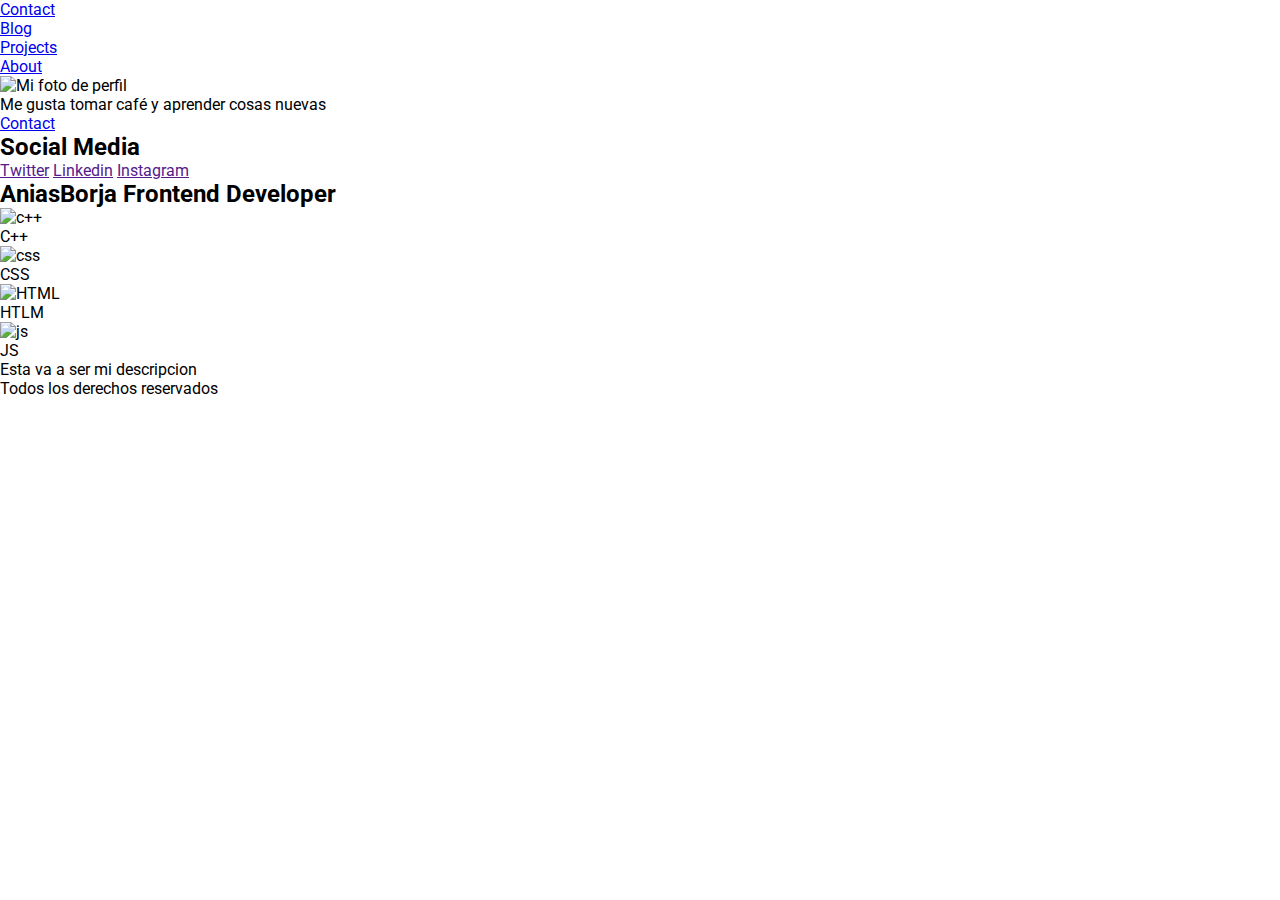
==== index.html @ e829ebdf "Primer commit inicial de Blog" ====
<!DOCTYPE html>
<html lang="en">
<head>
    <title>Mi portafolio | Anias Borja</title>
    <meta name="description" content="Este es mi portafolio bonito">
    <meta name="viewport" content="width=device-with, initial-scale=1.0">
    <meta http-equiv="Content-Type" content="text/html;charset=UTF-8">
    <meta name="author" content="Anías">
    <link rel="stylesheet" href="./styles.css">
    <link rel="preconnect" href="https://fonts.googleapis.com">
    <link rel="preconnect" href="https://fonts.gstatic.com" crossorigin>
    <link href="https://fonts.googleapis.com/css2?family=Roboto:ital,wght@0,400;1,700&display=swap" rel="stylesheet">
</head>
<body>
       <header>
        <nav>
           <ul>
               <li>
                   <a href="./contact.html">Contact</a>
               </li>
               <li>
                <a href="./blog.html">Blog</a>
            </li>
            <li>
                <a href="./projects.html">Projects</a>
            </li>
            <li>
                <a href="./about.html">About</a>
            </li>
           </ul>
        </nav>
       </header>
       <main>
           <div>
               <img src="https://picsum.photos/500" alt="Mi foto de perfil">
               <p>Me gusta tomar café y aprender cosas nuevas</p>
               <div>
                   <a href="./contact.html">Contact</a>
               </div>
               <div>
                    <h2>Social Media</h2>
                    <ul>
                        <li>
                            <a href="">Twitter</a>
                            <a href="">Linkedin</a>
                            <a href="">Instagram</a>
                        </li>
                    </ul>
               </div>
            </div>
           <h2>AniasBorja Frontend Developer</h2>
           <ul>
               <li>
                   <img src="" alt="c++">
                   <p>C++</p>
               </li>
               <li>
                   <img src="" alt="css">
                   <p>CSS</p>
               </li>
               <li>
                   <img src="" alt="HTML">
                   <p>HTLM</p>
               </li>
               <li>
                   <img src="" alt="js">
                   <p>JS</p>
               </li>


           </ul>
           <p>Esta va a ser mi descripcion</p>
       </main>
       <footer>Todos los derechos reservados</footer>
</body>
</html>
---- styles.css ----
*{
    margin: 0;
    padding: 0;
    box-sizing: border-box;
}

body{
    font-family: 'Roboto', sans-serif;
}

header{
    color: yellow;
}
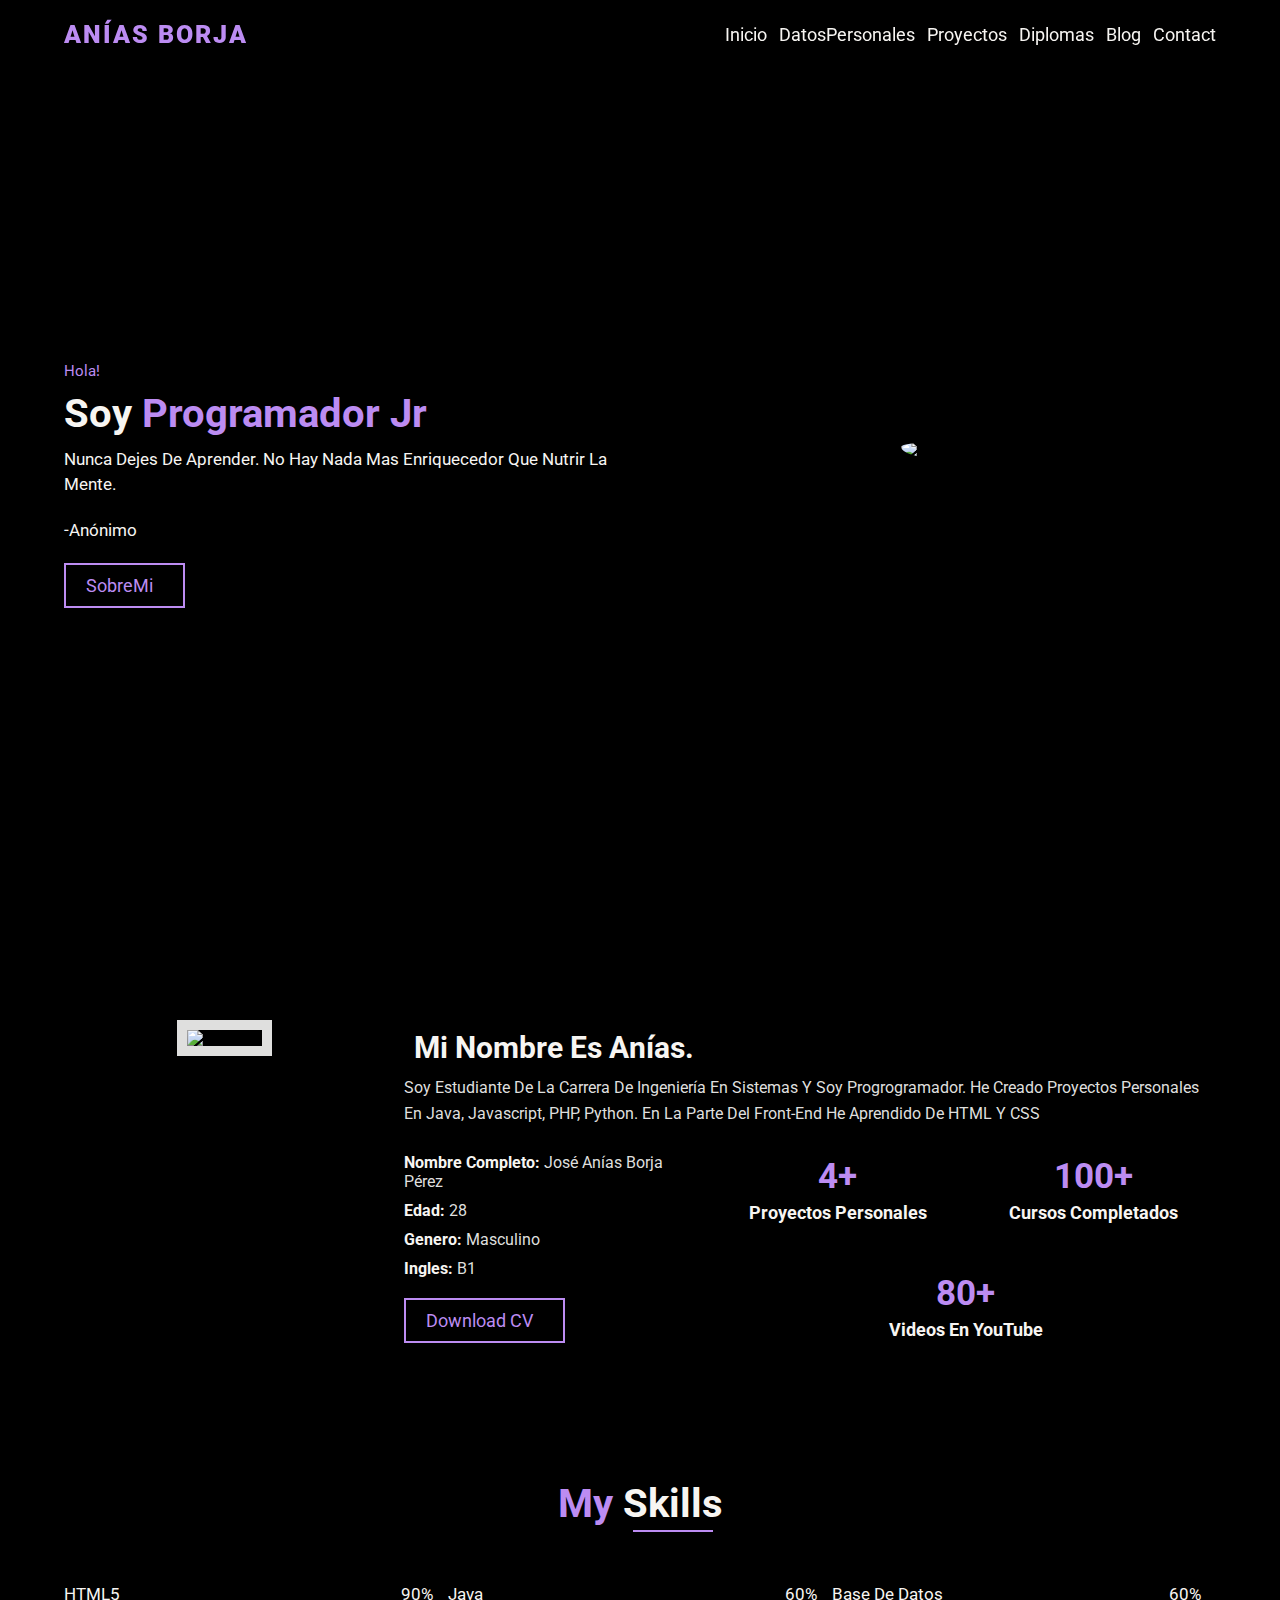
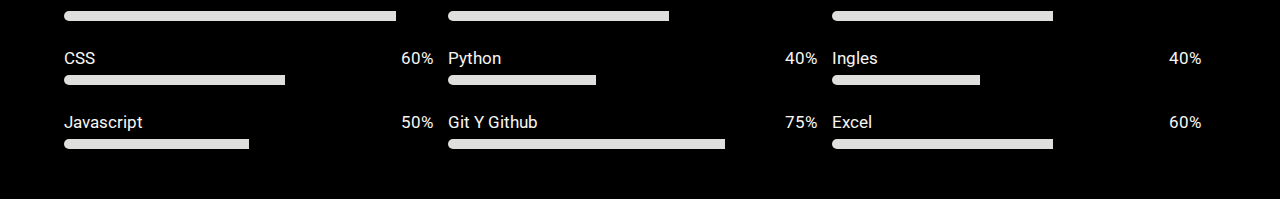
==== commit fe80c05a: "Este es el commit con cambios de nuevo diseño" ====
--- a/index.html
+++ b/index.html
@@ -1,76 +1,204 @@
 <!DOCTYPE html>
-<html lang="en">
+<html lang="es">
 <head>
-    <title>Mi portafolio | Anias Borja</title>
-    <meta name="description" content="Este es mi portafolio bonito">
-    <meta name="viewport" content="width=device-with, initial-scale=1.0">
-    <meta http-equiv="Content-Type" content="text/html;charset=UTF-8">
-    <meta name="author" content="Anías">
-    <link rel="stylesheet" href="./styles.css">
-    <link rel="preconnect" href="https://fonts.googleapis.com">
-    <link rel="preconnect" href="https://fonts.gstatic.com" crossorigin>
-    <link href="https://fonts.googleapis.com/css2?family=Roboto:ital,wght@0,400;1,700&display=swap" rel="stylesheet">
+    <meta charset="UTF-8">
+    <meta http-equiv="X-UA-Compatible" content="IE=edge">
+    <meta name="viewport" content="width=device-width, initial-scale=1.0">
+    <link rel="stylesheet" href="styles.css">
+    <!-- Title -->
+    <title>Portafolio | Anias Borja</title>
+    <!-- Font-Awesome CSS -->
+    <link rel="stylesheet" href="assets/vendors/font-awesome/css/all.min.css" />
+
+    <!-- Swiper CSS -->
+    <link rel="stylesheet" href="assets/vendors/swiper/swiper.css" />
+
+    <!-- Magnific-Popup CSS -->
+    <link rel="stylesheet" href="assets/vendors/magnific-popup/magnific-popup.css" />
 </head>
 <body>
-       <header>
-        <nav>
-           <ul>
-               <li>
-                   <a href="./contact.html">Contact</a>
-               </li>
-               <li>
-                <a href="./blog.html">Blog</a>
-            </li>
-            <li>
-                <a href="./projects.html">Projects</a>
-            </li>
-            <li>
-                <a href="./about.html">About</a>
-            </li>
-           </ul>
-        </nav>
-       </header>
-       <main>
-           <div>
-               <img src="https://picsum.photos/500" alt="Mi foto de perfil">
-               <p>Me gusta tomar café y aprender cosas nuevas</p>
-               <div>
-                   <a href="./contact.html">Contact</a>
-               </div>
-               <div>
-                    <h2>Social Media</h2>
-                    <ul>
-                        <li>
-                            <a href="">Twitter</a>
-                            <a href="">Linkedin</a>
-                            <a href="">Instagram</a>
-                        </li>
-                    </ul>
-               </div>
-            </div>
-           <h2>AniasBorja Frontend Developer</h2>
-           <ul>
-               <li>
-                   <img src="" alt="c++">
-                   <p>C++</p>
-               </li>
-               <li>
-                   <img src="" alt="css">
-                   <p>CSS</p>
-               </li>
-               <li>
-                   <img src="" alt="HTML">
-                   <p>HTLM</p>
-               </li>
-               <li>
-                   <img src="" alt="js">
-                   <p>JS</p>
-               </li>
-
-
-           </ul>
-           <p>Esta va a ser mi descripcion</p>
-       </main>
-       <footer>Todos los derechos reservados</footer>
+    <!-------------------- Scroll-Top Area (Start) -------------------->
+    <a href="#home" class="scroll-top">
+        <i class="fas fa-angle-up"></i>
+    </a>
+    <!-------------------- Scroll-Top Area (End) -------------------->
+    <!-------------------- Header Area (Start) -------------------->
+    <header class="header">
+        <!--logo texto-->
+        <a href="#home" class="logo">
+            <h2>Anías Borja</h2>
+        </a>
+         <!--end logo texto-->
+
+          <!--Navbar-->
+          <nav class="navbar">
+            <a href="#">inicio</a>
+            <a href="#about">DatosPersonales</a>
+            <a href="#">Proyectos</a>
+            <a href="#">Diplomas</a>
+            <a href="#">Blog</a>
+            <a href="#">Contact</a>
+          </nav>
+
+        <!-- Menubar -->
+        <div class="fas fa-bars" id="menu-btn"></div>
+    </header>
+    <!--Header Area End-->
+
+    <!-------------------- Home Area (Start) -------------------->
+    <section class="home" id="home">
+        <div class="box-container">
+            <div class="content">
+                <div class="text">
+                    <h2>Hola!</h1>
+                    <h1>Soy <span class="typing-text">Programador Jr</span></h1>
+                    <p>Nunca dejes de aprender. no hay nada mas enriquecedor que nutrir la mente.</p>
+                    <p> -Anónimo</p>
+                    <a href="#about " class="btn">SobreMi <i class="fas fa-user"></i></a>
+                </div>
+            </div>
+            <div class="image">
+            <img src="https://i.postimg.cc/xC4MrvjB/desarrollo-1.png" alt="Home-Image">
+            </div>
+        </div>
+    </section>
+    <!-------------------- Home Area (End) -------------------->
+
+
+
+    <!-------------------- About Area (Start) -------------------->
+    <section class="about" id="about">
+
+        <div class="box-container">
+
+            <div class="image">
+                <img src="https://i.postimg.cc/3R2X5y6B/Foto.jpg" alt="About-Image" />
+            </div>
+    
+            <div class="content">
+
+                <h2>Mi nombre es Anías.</h2>
+                <p>Soy estudiante de la carrera de Ingeniería en Sistemas y Soy progrogramador. He creado proyectos personales en Java, javascript, PHP, python. En la parte del Front-End he aprendido de HTML y CSS </p>
+   
+                <div class="about-info">
+
+                    <div class="info">
+                        <h4>Nombre Completo: <span>José Anías Borja Pérez</span></h4>
+                        <h4>Edad: <span>28</span></h4>
+                        <h4>Genero: <span>Masculino</span></h4>
+                        <h4>Ingles: <span>B1</span></h4>
+                        <a href="#" class="btn">download CV <i class="fas fa-download"></i></a>
+                    </div>
+
+                    <div class="counting">
+
+                        <div class="box">
+                            <h1 class="count" data-count="4">4+</h1>
+                            <h3>Proyectos Personales</h3>
+                        </div>
+                        
+                        <div class="box">
+                            <h1 class="count" data-count="100">100+</h1>
+                            <h3>Cursos Completados</h3>
+                        </div>
+            
+                        <div class="box">
+                            <h1 class="count" data-count="80">80+</h1>
+                            <h3>Videos En YouTube</h3>
+                        </div>
+                                    
+                        <!---  <div class="box">
+                            <h1 class="count" data-count="20">20+</h1>
+                            <h3>awards won</h3>
+                        </div> 
+                                -->
+                    </div>
+
+                </div>
+                
+            </div>
+            
+        </div>
+        <div class="skill-container">
+
+            <div class="heading">
+                <h2>my <span>skills</span></h2>
+            </div>
+    
+            <div class="skills">
+                <div class="skill-item item1">
+                    <div class="box">
+                        <h3>HTML5<span> 90% </span> </h3>
+                        <div class="progress-bar"> <span></span> </div>
+                    </div>
+                    <div class="box">
+                        <h3>CSS<span> 60% </span> </h3>
+                        <div class="progress-bar"> <span></span> </div>
+                    </div>
+                    <div class="box">
+                        <h3>javascript<span> 50% </span> </h3>
+                        <div class="progress-bar"> <span></span> </div>
+                    </div>
+                </div>
+    
+                <div class="skill-item item2">
+                    <div class="box">
+                        <h3>Java<span> 60% </span> </h3>
+                        <div class="progress-bar"> <span></span> </div>
+                    </div>
+                    <div class="box">
+                        <h3>Python<span> 40% </span> </h3>
+                        <div class="progress-bar"> <span></span> </div>
+                    </div>
+                    <div class="box">
+                        <h3>git y github<span> 75% </span> </h3>
+                        <div class="progress-bar"> <span></span> </div>
+                    </div>
+                </div>
+
+                <div class="skill-item item3">
+                    <div class="box">
+                        <h3>Base de datos<span> 60% </span> </h3>
+                        <div class="progress-bar"> <span></span> </div>
+                    </div>
+                    <div class="box">
+                        <h3>Ingles<span> 40% </span> </h3>
+                        <div class="progress-bar"> <span></span> </div>
+                    </div>
+                    <div class="box">
+                        <h3>Excel<span> 60% </span> </h3>
+                        <div class="progress-bar"> <span></span> </div>
+                    </div>
+                </div>
+    
+            </div>
+    
+        </div>
+
+    </section>
+    <!-------------------- About Area (End) -------------------->
+
+    <!--scripts area-->
+    
+    <script>
+        var Typed = (function () {
+        function Typed(elementId, options) {
+          _classCallCheck(this, Typed);
+      
+          // Initialize it up
+          _initializerJs.initializer.load(this, options, elementId);
+          // All systems go!
+          this.begin();
+        }
+
+        var typed = new Typed('.typing-text',{
+
+            strings: ['Estudiante de Ingeniería', 'Desarrollador Java'],
+            typedSpeed: 120,
+            loop: true
+        });
+    </script>
+
+    <!---->
 </body>
-</html>
+</html>--- a/styles.css
+++ b/styles.css
@@ -1,13 +1,491 @@
+@import url('https://fonts.googleapis.com/css2?family=Roboto:wght@100;300;400;500;700;900&display=swap');
+
 *{
+    font-family: 'Roboto', sans-serif;
+    -webkit-box-sizing: border-box;
+            box-sizing: border-box;
     margin: 0;
     padding: 0;
-    box-sizing: border-box;
+    text-decoration: none;
+    text-transform: capitalize;
+    border: none;
+    outline: none;
+    -webkit-transition: all 0.2s linear;
+       -moz-transition: all 0.2s linear;
+         -o-transition: all 0.2s linear;
+  	        transition: all 0.2s linear;
+}
+
+:root{
+    --purple: #BC8CF2;
+    --black: #000000;
+    --white: #F7F5F2;
+    --grey: #DFDFDE;
+}x
+
+*::selection{
+    color: var(--white);
+    background-color: var(--purple);
+}
+html{
+    font-size: 62.5%;
+    overflow-x: hidden;  
+    scroll-behavior: smooth;
+    scroll-padding-top: 6rem;
 }
 
 body{
-    font-family: 'Roboto', sans-serif;
-}
-
+    background-color: var(--black);
+}
+
+section{
+    padding: 2rem 5%;
+}
+
+::-webkit-scrollbar{
+    width: 0.8rem;
+}
+
+::-webkit-scrollbar-thumb{
+    border-radius: 1rem;
+    background-color: var(--purple);
+}
+
+::-webkit-scrollbar-track{
+    background-color: var(--black);
+}
+
+.swiper-pagination-bullet{
+    height: 1rem;
+    width: 1rem;
+    border-radius: 50rem;
+    background-color: var(--grey);
+}
+
+.swiper-pagination-bullet-active{
+    width: 3rem;
+    background: var(--purple);
+}
+
+/*--------------------- 1- Heading CSS (Start) ---------------------*/
+.heading{
+    margin-bottom: 2rem;
+}
+
+.heading h2{
+    text-align: center;
+    padding-bottom: 2rem;
+    color: var(--purple);
+    font-size: 4rem;
+}
+
+.heading h2 span{
+    position: relative;
+    z-index: 0;
+    color: var(--white);
+}
+
+.heading h2 span::before{
+    content: '';
+    position: absolute;
+    bottom: -0.5rem; left: 0;
+    z-index: -1;
+    background: var(--purple);
+    height: 0.2rem;
+    width: 80%;
+    margin-left: 10%;
+}
+
+/*--------------------- 1- Heading CSS (End) ---------------------*/
+
+/*--------------------- 2- Button CSS (Start) ---------------------*/
+.btn{
+    display: inline-block;
+    padding: 1rem 2rem;
+    font-size: 1.8rem;
+    color: var(--purple);
+    background-color: transparent;
+    border: 0.2rem solid var(--purple);
+}
+
+.btn i{
+    padding-left: 1rem;
+}
+
+.btn:hover{
+    color: var(--white);
+    background-color:var(--purple);
+    cursor: pointer;
+}
+
+/*--------------------- 2- Button CSS (End) ---------------------*/
+
+
+
+/*--------------------- 3- Header Area CSS (Start) ---------------------*/
 header{
-    color: yellow;
-}
+    position: fixed;
+    top: 0;
+    left: 0;
+    width: 100%;
+    padding: 2rem 5%;
+    display: -webkit-box;
+    display: -ms-flexbox;
+    display: flex;
+    -webkit-box-pack: justify;
+    -ms-flex-pack: justify;
+    justify-content: space-between;
+    -webkit-box-align: center;
+    -ms-flex-align: center;
+    align-items: center;
+    background: transparent;
+    -webkit-transition: all 0.5s linear;
+       -moz-transition: all 0.5s linear;
+         -o-transition: all 0.5s linear;
+            transition: all 0.5s linear;
+    z-index: 999;
+}
+
+header.sticky{
+    border-bottom: 0.1rem solid var(--grey);
+    background: rgba(0, 0, 0, 0.8);
+}
+
+header .logo h2{
+    font-size: 2.5rem;
+    font-weight: 900;
+    color: var(--purple);
+    text-transform: uppercase;
+    letter-spacing: 0.2rem;
+}
+
+header .navbar a{
+    color: var(--white);
+    font-size: 1.8rem;
+    margin-left: 1rem;
+}
+
+header .navbar a:hover,
+header .navbar a.active{
+    color: var(--purple);
+}
+
+header #menu-btn{
+    font-size: 3rem;
+    color: var(--white);
+    cursor: pointer;
+    -webkit-transition: all 0.5s linear;
+       -moz-transition: all 0.5s linear;
+         -o-transition: all 0.5s linear;
+            transition: all 0.5s linear;
+    display: none;
+}
+
+header .fa-times{
+    -webkit-transform: rotate(180deg);
+            transform: rotate(180deg);
+}
+
+header #menu-btn:hover{
+    color: var(--purple);
+}
+
+/*--------------------- 3- Header Area CSS (End) ---------------------*/
+
+/*--------------------- 4- Home Area CSS (Start) ---------------------*/
+.home{
+    padding: 0rem 5%;
+    background-color: var(--black);
+    min-height: 100vh;
+}
+
+.home .box-container{
+    min-height: 100vh;
+    display: -webkit-box;
+    display: -ms-flexbox;
+    display: flex;
+    -webkit-box-pack: center;
+    -ms-flex-pack: center;
+    justify-content: center;
+    -webkit-box-align: center;
+    -ms-flex-align: center;
+    align-items: center;
+    -ms-flex-wrap: wrap;
+    flex-wrap: wrap;
+    gap: 4rem;
+
+}
+
+.home .image{
+    text-align: center;
+    -webkit-box-flex: 1;
+    -ms-flex: 1 1 40rem;
+        flex: 1 1 40rem;
+}
+
+.home .image img{   
+    height: 40rem;
+    width: 40rem;
+    border-radius: 50% 50% 50% 50% / 30% 30% 70% 70%;
+    object-fit: cover;
+}
+
+.home .content {
+    -webkit-box-flex: 1;
+    -ms-flex: 1 1 40rem;
+        flex: 1 1 40rem;
+
+    display: -webkit-box;
+    display: -ms-flexbox;
+    display: flex;
+    
+    -webkit-box-pack: center;
+    -ms-flex-pack:center;
+    justify-content: center;
+
+    -webkit-box-align: center;
+    -ms-flex-align: center;
+    align-items: center;
+    
+    margin-top: 7rem;
+}
+
+.home .content h2 {
+    font-size: 2.5 rem;
+    font-weight: 400;
+    color: var(--purple);
+}
+
+.home .content h1{
+    font-size: 4rem;
+    color: var(--white);
+    padding: 1rem 0;
+    text-transform: none;
+}
+
+.home .content h1 span{
+    color:#BC8CF2;
+}
+
+.home .content p{
+    font-size: 1.7rem;
+    font-weight: 400;
+    color: var(--white);
+    padding-bottom: 2rem;
+    line-height: 1.5;
+}
+/*--------------------- 4- Home Area CSS (End) ---------------------*/
+
+/*--------------------- 5- About Area CSS (Start) ---------------------*/
+
+.about .box-container{
+    display: -webkit-box;
+    display: -ms-flexbox;
+    display: flex;
+    -webkit-box-pack: center;
+    -ms-flex-pack: center;
+    justify-content: center;
+    -ms-flex-wrap: wrap;
+        flex-wrap: wrap;
+        gap: 2rem;
+        padding: 10rem 0;
+}
+
+.about .image{
+    width: 32rem;
+    text-align: center;
+}
+
+.about .image img{
+    width: 70%;
+    border: 1rem solid var(--grey);
+}
+
+.about .content{
+    -webkit-box-flex: 1;
+    -ms-flex: 1 1 55rem;
+        flex: 1 1 55rem;
+}
+
+.about .content h2{
+    font-size: 3rem;
+    color: var(--white);
+    padding: 1rem;
+}
+
+.about .content > p{
+    font-size: 1.6rem;
+    color: var(--grey);
+    line-height: 1.6;
+    padding-bottom: 1rem;
+}
+
+.about .content .about-info{
+    display: -webkit-box;
+    display: -ms-flexbox;
+    display: flex;
+
+    -webkit-box-pack: start;
+    -ms-flex-pack: start;
+    justify-content: flex-start;
+
+    -webkit-box-align: center;
+    -ms-flex-align: center;
+    align-items: center;
+
+    -ms-flex-wrap: wrap;
+        flex-wrap: wrap;
+    gap: 1rem;
+}
+
+.about .content .about-info .info{
+    -webkit-box-flex: 1;
+    -ms-flex: 1 1 15rem;
+        flex: 1 1 15rem;
+}
+
+.about .content .about-info .info h4{
+    font-size: 1.6rem;
+    color: var(--white);
+    padding-bottom: 1rem;
+}
+
+.about .content .about-info .info span{
+    font-size: 1.6rem;
+    font-weight: 400;
+    color: var(--grey);
+}
+
+.about .content .about-info .info .btn{
+    margin-top: 1rem;
+}
+
+
+.counting{
+    -webkit-box-flex: 1;
+    -ms-flex: 1 1 35rem;
+        flex: 1 1 35rem;
+    
+    display: -webkit-box;
+    display: -ms-flexbox;
+    display: flex;
+
+    -webkit-box-align: center;
+    -ms-flex-align: center;
+    align-items: center;
+
+    -webkit-box-pack: center;
+    -ms-flex-pack: center;
+    justify-content: center;
+
+    -ms-flex-wrap: wrap;
+        flex-wrap: wrap;
+    gap: 1rem;
+}
+
+.counting .box{
+    -webkit-box-flex: 1;
+    -ms-flex: 1 1 18rem;
+        flex: 1 1 18rem;
+    text-align: center;
+    background-color: var(--black);
+    padding: 2rem;
+}
+.counting .box .count{
+    font-size: 3.5rem;
+    color: var(--purple);
+    padding-bottom: 0.5rem;
+}
+
+.counting .box h3{
+    font-size: 1.8rem;
+    color: var(--white);
+}
+
+.skill-container{
+    padding: 2rem 0;
+}
+
+.skills{
+    display: -webkit-box;
+    display: -ms-flexbox;
+    display: flex;
+    -ms-flex-wrap: wrap;
+        flex-wrap: wrap;
+}
+
+.skill-item{
+    -webkit-box-flex: 1;
+    -ms-flex: 1 1 30rem;
+        flex: 1 1 30rem;
+    margin-right: 1.5rem;
+}
+
+.skill-item .box{
+    padding: 1rem 0;
+}
+
+.skill-item .box h3{
+    display: -webkit-box;
+    display: -ms-flexbox;
+    display: flex;
+    -webkit-box-pack: justify;
+        -ms-flex-pack: justify;
+    justify-content: space-between;
+    padding: .7rem 0;
+    font-size: 1.7rem;
+    color: var(--white);
+    font-weight: 400;
+}
+
+.skill-item .box .progress-bar{
+    width: 100%;
+    background: var(--black);
+    overflow: hidden;
+    height: 1rem;
+    border-radius: 50rem;
+}
+
+.skill-item .box .progress-bar span{
+    display: block;
+    height: 100%;
+    background-color: var(--grey);
+}
+
+.skill-item.item1 .box:nth-child(1) .progress-bar span{
+    width:90%;
+}
+
+ .skill-item.item1 .box:nth-child(2) .progress-bar span{
+    width:60%;
+}
+
+ .skill-item.item1 .box:nth-child(3) .progress-bar span{
+    width:50%;
+}
+
+.skill-item.item2 .box:nth-child(1) .progress-bar span{
+    width:60%;
+}
+
+ .skill-item.item2 .box:nth-child(2) .progress-bar span{
+    width:40%;
+}
+
+ .skill-item.item2 .box:nth-child(3) .progress-bar span{
+    width:75%;
+}
+
+.skill-item.item3 .box:nth-child(1) .progress-bar span{
+    width:60%;
+}
+
+ .skill-item.item3 .box:nth-child(2) .progress-bar span{
+    width:40%;
+}
+
+ .skill-item.item3 .box:nth-child(3) .progress-bar span{
+    width:60%;
+}
+
+/*--------------------- 5- About Area CSS (End) ---------------------*/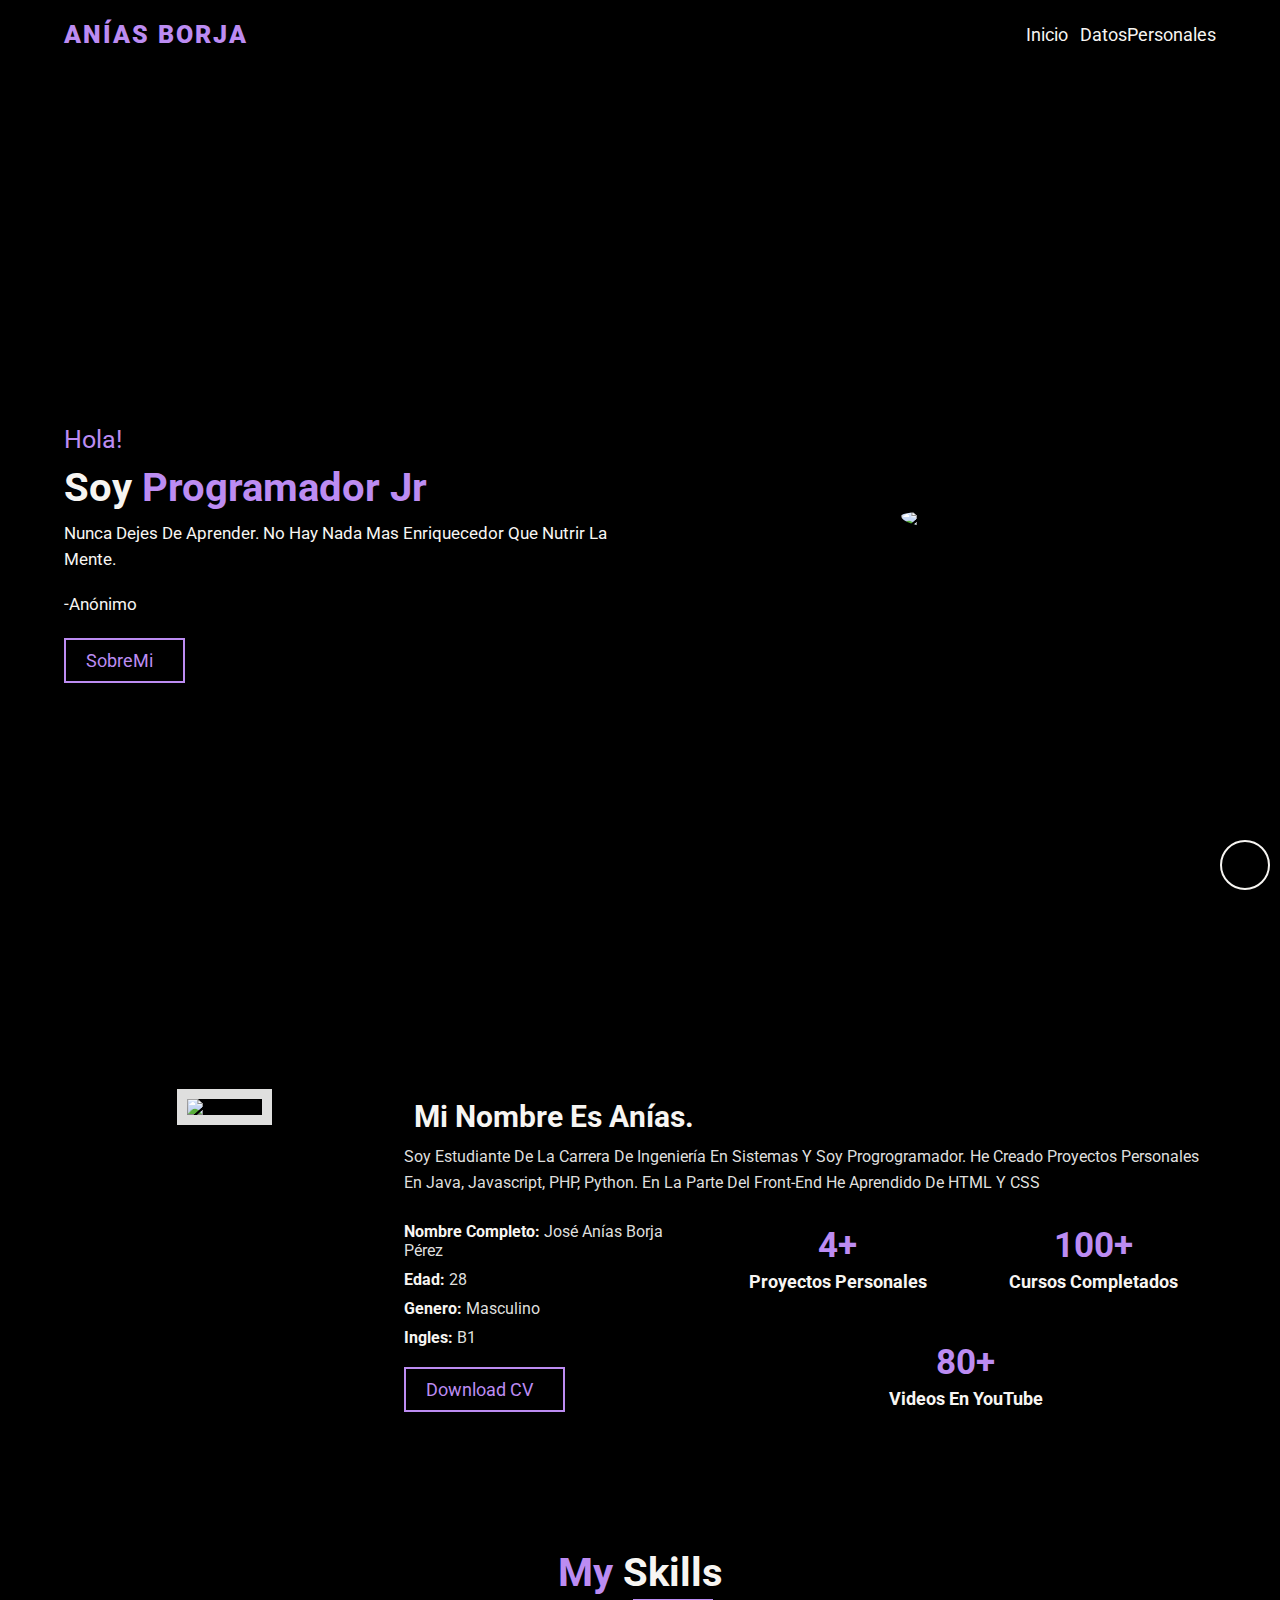
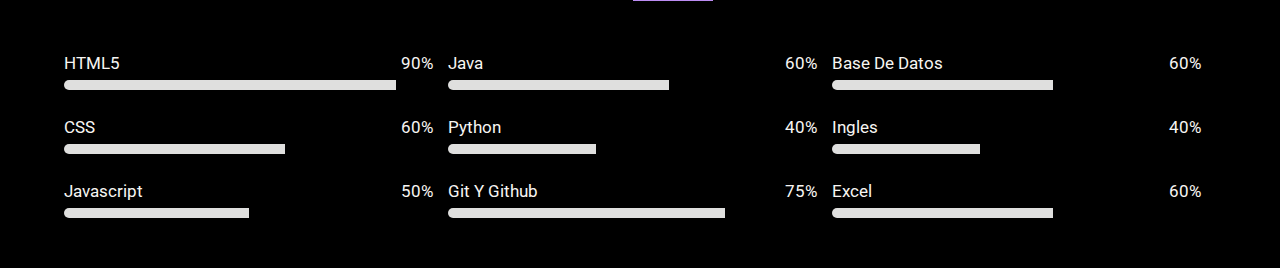
==== commit 5f5d3c6e: "Corrección en header" ====
--- a/index.html
+++ b/index.html
@@ -17,13 +17,18 @@
     <link rel="stylesheet" href="assets/vendors/magnific-popup/magnific-popup.css" />
 </head>
 <body>
+
+
     <!-------------------- Scroll-Top Area (Start) -------------------->
     <a href="#home" class="scroll-top">
         <i class="fas fa-angle-up"></i>
     </a>
     <!-------------------- Scroll-Top Area (End) -------------------->
+
+
     <!-------------------- Header Area (Start) -------------------->
     <header class="header">
+
         <!--logo texto-->
         <a href="#home" class="logo">
             <h2>Anías Borja</h2>
@@ -34,10 +39,10 @@
           <nav class="navbar">
             <a href="#">inicio</a>
             <a href="#about">DatosPersonales</a>
-            <a href="#">Proyectos</a>
+         <!--   <a href="#">Proyectos</a>
             <a href="#">Diplomas</a>
             <a href="#">Blog</a>
-            <a href="#">Contact</a>
+            <a href="#">Contact</a>-->
           </nav>
 
         <!-- Menubar -->
@@ -178,26 +183,6 @@
     </section>
     <!-------------------- About Area (End) -------------------->
 
-    <!--scripts area-->
-    
-    <script>
-        var Typed = (function () {
-        function Typed(elementId, options) {
-          _classCallCheck(this, Typed);
-      
-          // Initialize it up
-          _initializerJs.initializer.load(this, options, elementId);
-          // All systems go!
-          this.begin();
-        }
-
-        var typed = new Typed('.typing-text',{
-
-            strings: ['Estudiante de Ingeniería', 'Desarrollador Java'],
-            typedSpeed: 120,
-            loop: true
-        });
-    </script>
 
     <!---->
 </body>
--- a/styles.css
+++ b/styles.css
@@ -1,4 +1,11 @@
 @import url('https://fonts.googleapis.com/css2?family=Roboto:wght@100;300;400;500;700;900&display=swap');
+
+:root{
+    --purple: #BC8CF2;
+    --black: #000000;
+    --white: #F7F5F2;
+    --grey: #DFDFDE;
+}
 
 *{
     font-family: 'Roboto', sans-serif;
@@ -16,13 +23,6 @@
   	        transition: all 0.2s linear;
 }
 
-:root{
-    --purple: #BC8CF2;
-    --black: #000000;
-    --white: #F7F5F2;
-    --grey: #DFDFDE;
-}x
-
 *::selection{
     color: var(--white);
     background-color: var(--purple);
@@ -124,7 +124,7 @@
 
 /*--------------------- 3- Header Area CSS (Start) ---------------------*/
 header{
-    position: fixed;
+    position: sticky;
     top: 0;
     left: 0;
     width: 100%;
@@ -138,7 +138,7 @@
     -webkit-box-align: center;
     -ms-flex-align: center;
     align-items: center;
-    background: transparent;
+    background: var(--black);
     -webkit-transition: all 0.5s linear;
        -moz-transition: all 0.5s linear;
          -o-transition: all 0.5s linear;
@@ -146,10 +146,10 @@
     z-index: 999;
 }
 
-header.sticky{
+/*--header.sticky{
     border-bottom: 0.1rem solid var(--grey);
     background: rgba(0, 0, 0, 0.8);
-}
+} --*/
 
 header .logo h2{
     font-size: 2.5rem;
@@ -251,7 +251,7 @@
 }
 
 .home .content h2 {
-    font-size: 2.5 rem;
+    font-size: 2.5rem;
     font-weight: 400;
     color: var(--purple);
 }
@@ -264,7 +264,7 @@
 }
 
 .home .content h1 span{
-    color:#BC8CF2;
+    color: var(--purple);
 }
 
 .home .content p{
@@ -488,4 +488,40 @@
     width:60%;
 }
 
-/*--------------------- 5- About Area CSS (End) ---------------------*/+/*--------------------- 5- About Area CSS (End) ---------------------*/
+
+/*--------------------- 13- Scroll-Top (Start) ---------------------*/
+.scroll-top{
+    position: fixed;
+    bottom: 1rem;
+    right: 1rem;
+    height: 5rem;
+    width: 5rem;
+    font-size: 3rem;
+    font-weight: lighter;
+    background-color: var(--black);
+    color: var(--white);
+    border: 0.2rem solid var(--white);
+    border-radius: 50%;
+    -webkit-transition: all 0.2s;
+    -moz-transition: all 0.2s;
+    -o-transition: all 0.2s;
+    transition: all 0.2s;
+    z-index: 999;
+    display: -webkit-box;
+    display: -ms-flexbox;
+    display: flex;
+    -webkit-box-pack:center;
+    -ms-flex-pack: center;
+    justify-content: center;
+    -webkit-box-align: center;
+    -ms-flex-align: center;
+    align-items: center;
+}
+
+.scroll-top:hover{
+    background: var(--white);
+    color: var(--black);
+}
+
+/*--------------------- 13- Scroll-Top (End) ---------------------*/